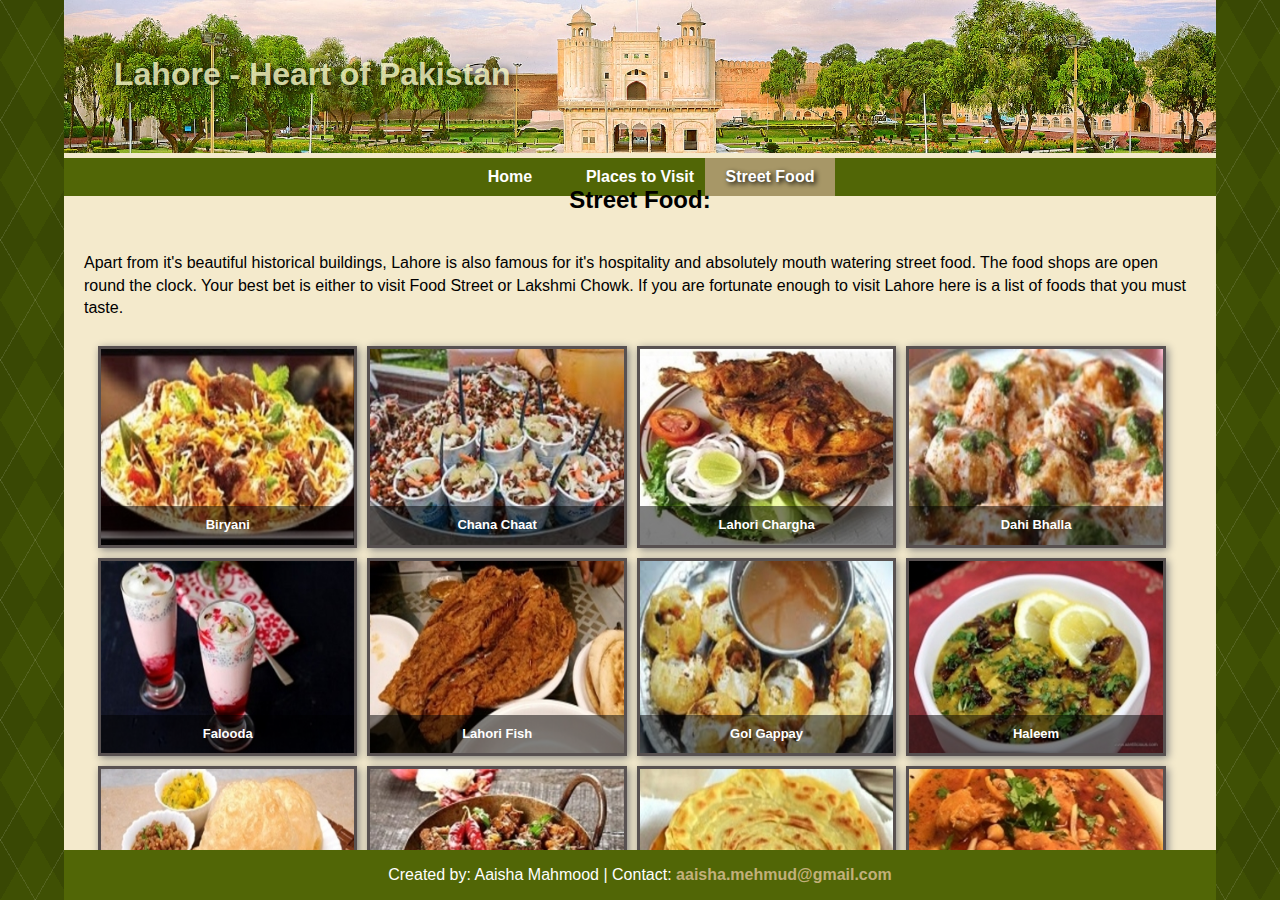
==== food.html @ 8c1c2016 "first commit" ====
<!DOCTYPE html>
<html lang="en">

<head>
    <meta charset="utf-8">
    <meta name="viewport" content="width=device-width initial-scale=1">
    <link href="styles/main.css" rel=stylesheet>
    <link rel="icon" href="images/favicon.png">
    <title>Lahore - Heaven for Foodies</title>
</head>

<body>
    <div class="wrapper">
        <header>
            <h1>Lahore - Heart of Pakistan</h1>
            <nav>
                <ul>
                    <li>
                        <a href="index.html">Home</a>
                    </li>
                    <li>
                        <a href="places.html">Places to Visit</a>
                    </li>
                    <li>
                        <a href="food.html" class="navactive">Street Food</a>
                    </li>
                </ul>
            </nav>
        </header>
        <main>
            <h2>Street Food:</h2>
            <section>
                <p>Apart from it's beautiful historical buildings, Lahore is also famous for it's hospitality and absolutely
                    mouth watering street food. The food shops are open round the clock. Your best bet is either to visit
                    Food Street or Lakshmi Chowk. If you are fortunate enough to visit Lahore here is a list of foods that
                    you must taste. </p>
                <div class="gallery">
                    <div class="container">
                        <img src="images/biryani.jpg" alt="Chicken Biryani">
                        <div class="overlay">
                            <div class="text">Biryani</div>
                        </div>
                    </div>
                    <div class="container">
                        <img src="images/chaat.jpg" alt="Chaat">
                        <div class="overlay">
                            <div class="text">Chana Chaat</div>
                        </div>
                    </div>
                    <div class="container">
                        <img src="images/chargha.jpg" alt="Charga">
                        <div class="overlay">
                            <div class="text">Lahori Chargha</div>
                        </div>
                    </div>
                    <div class="container">
                        <img src="images/dahi-bhalla.jpg" alt="Dahi Bhalla">
                        <div class="overlay">
                            <div class="text">Dahi Bhalla</div>
                        </div>
                    </div>
                    <div class="container">
                        <img src="images/falooda.jpg" alt="Falooda">
                        <div class="overlay">
                            <div class="text">Falooda</div>
                        </div>
                    </div>
                    <div class="container">
                        <img src="images/fish.jpg" alt="Fish">
                        <div class="overlay">
                            <div class="text">Lahori Fish</div>
                        </div>
                    </div>
                    <div class="container">
                        <img src="images/gol-gappay.jpg" alt="Gol Gappay">
                        <div class="overlay">
                            <div class="text">Gol Gappay</div>
                        </div>
                    </div>
                    <div class="container">
                        <img src="images/haleem.jpg" alt="Haleem">
                        <div class="overlay">
                            <div class="text">Haleem</div>
                        </div>
                    </div>
                    <div class="container">
                        <img src="images/halwa-puri.jpg" alt="Halwa Puri">
                        <div class="overlay">
                            <div class="text">Halwa Puri</div>
                        </div>
                    </div>

                    <div class="container">
                        <img src="images/karahi.jpg" alt="Karahi">
                        <div class="overlay">
                            <div class="text">Mutton Karahi</div>
                        </div>
                    </div>
                    <div class="container">
                        <img src="images/lacha-paratha.jpg" alt="Lacha Paratha">
                        <div class="overlay">
                            <div class="text">Lacha Paratha</div>
                        </div>
                    </div>
                    <div class="container">
                        <img src="images/murgh-chana.jpg" alt="Murgh Chana">
                        <div class="overlay">
                            <div class="text">Murgh Chana</div>
                        </div>
                    </div>
                    <div class="container">
                        <img src="images/nihari.jpg" alt="Nihari">
                        <div class="overlay">
                            <div class="text">Nihari</div>
                        </div>
                    </div>
                    <div class="container">
                        <img src="images/pakoray.jpg" alt="Pakora">
                        <div class="overlay">
                            <div class="text">Pakora</div>
                        </div>
                    </div>
                    <div class="container">
                        <img src="images/paya.jpg" alt="Paya">
                        <div class="overlay">
                            <div class="text">Paya</div>
                        </div>
                    </div>
                    <div class="container">
                        <img src="images/samosa.jpg" alt="Samosa">
                        <div class="overlay">
                            <div class="text">Samosa</div>
                        </div>
                    </div>
                    <div class="container">
                        <img src="images/seekh-kebab.jpg" alt="Seekh Kebab">
                        <div class="overlay">
                            <div class="text">Seekh Kebab</div>
                        </div>
                    </div>

                </div>
            </section>
        </main>
        <footer>
            <p>Created by: Aaisha Mahmood | Contact:
                <a href="mailto:aaisha.mehmud@gmail.com" class="content">aaisha.mehmud@gmail.com</a>
            </p>
        </footer>
    </div>
</body>

</html>
---- styles/main.css ----
@charset "utf-8";
/* CSS Document */

/* box-sizing reset */

html {
  box-sizing: border-box;
  height: 100%;
}

*, *:before, *:after {
  box-sizing: inherit;
}

/* end box-sizing reset */

body {
	height: 100%;
	margin: 0;
	font-family: Lato, sans-serif;
    overflow: auto;
    background-color: #3f5004;
    background-image:
        repeating-linear-gradient(120deg, rgba(255,255,255,.1), rgba(255,255,255,.1) 1px, transparent 1px, transparent 60px),
        repeating-linear-gradient(60deg, rgba(255,255,255,.1), rgba(255,255,255,.1) 1px, transparent 1px, transparent 60px),
        linear-gradient(60deg, rgba(0,0,0,.1) 25%, transparent 25%, transparent 75%, rgba(0,0,0,.1) 75%, rgba(0,0,0,.1)),
        linear-gradient(120deg, rgba(0,0,0,.1) 25%, transparent 25%, transparent 75%, rgba(0,0,0,.1) 75%, rgba(0,0,0,.1));
    background-size: 70px 120px;
}

.wrapper{
    background-color: #F4EACC;
	margin-left: auto;
    margin-right: auto;
    max-width: 1300px;
    width: 90vw;
    height: 100%;
    display: flex;
    flex-direction: column;
}

/*Header*/

header{
    flex: 0 0 auto;
    background-image: url(../images/banner.jpg);
    background-size: cover;
    display: flex;
    flex-direction: column;
}

header h1{
    color: hsla(60, 100%, 90%, 0.8);
    text-shadow: 2px 2px 10px black;
    padding-top: 35px;
    padding-left: 50px;
    flex: 0 0 75%;
    font-size: 2rem;
}



/*Navigation Styling*/
nav {
    text-decoration: none;   
    background-color: #516606;
    flex: 0 0 25%;
    margin: 0;
    padding: 0;
 }
 
nav ul{
    list-style: none;
    margin: 0;
    padding: 0;
    display: flex;
    justify-content: center;
}

nav li{
    width: 130px;
    text-align: center;
    margin: 0;
}

nav li a{
    text-decoration: none;
    color: white;
    font-size: 1rem;
    font-weight: bold;
    width: 100%;
    display: block;
    padding: 10px;
}

nav li a:hover:not(.navactive){
    background-color: #738712;
    width: 100%;
    text-shadow: 2px 2px 5px black;
}

.navactive{
    background-color: #A79767;
    width: 100%;
    text-shadow: 2px 2px 5px black;
}

main{
    flex: 1 1 auto;
    position: relative;
    overflow-y: auto;
    font-size: 1rem;
    line-height: 1.4;
}

main h2{
    text-align: center;
    margin-top: 30px;
}

main section{
    margin: 20px;
    display: flex;
    flex-wrap: wrap;
}

main section a{
    color: #20743C;
    text-decoration: none;
    font-weight: bold;
}

main section a:hover{
    color: #835725;
    text-decoration: none;
    font-weight: bold;
}

main section article{
    border-radius: 40px;
    max-width: 31%;
    background-color: rgb(223, 208, 166);
    display: flex;
    flex-direction: column;
    align-items: center;
    margin: 10px;
    box-shadow: 2px 2px 10px #636363; 
}

main section article img{
    display: block;
	margin-top: 20px;
    max-width: 50%;
    height: 120px;
	margin-left: auto;
	margin-right: auto;
}

article p{
	padding: 0 30px;
	margin-bottom: 30px;
	font-size: 0.90em;
}

main section article a{
    color: #20743c;
    display: block;
    margin-left: auto;
    margin-right: auto;
    margin-top: 20px;
    font-size: 1.2em;
}

main section article a:hover{
    color: #835725;
    display: block;
    margin-left: auto;
    margin-right: auto;
    margin-top: 20px;
    font-size: 1.2em;
}

.gallery{
    display: flex;
    flex-wrap: wrap;
    padding: 0 4px;
    max-height: 100vh;
}

.container{
    position: relative; 
    margin-top: 10px; 
    width: 23.5%;
    height: auto;
    margin-left: 10px;
    border: 3px solid #585151;
    box-shadow: 2px 2px 8px grey;    
}

.container img{
    width: 100%;
    height: 100%;
    padding: 0;
    margin: 0;
}

.overlay{
    position: absolute;
    bottom: 0;
    left: 0;
    right: 0;
    background: rgba(0, 0, 0, 0.5); /* Black background with 0.5 opacity */
    overflow: hidden;
    width: 100%;
    height: 20%
}

  .text {
    color: white;
    font-size: 13px;
    font-weight: bold;
    position: absolute;
    top: 50%;
    left: 50%;
    transform: translate(-50%, -50%);
    text-align: center;
  }

footer{
    flex: 0 0 auto;
    background-color: #516606;
    color: white;
    text-align: center;
}

footer a{
    color: #c2b07a;
    text-decoration: none;
    font-weight: bold;
}

footer a:hover{
    color: #8fa03b;
    text-decoration: none;
    font-weight: bold;
}

@media only screen and (max-width: 999px){
    main section article{
        max-width: 45%;
    }

    .text{
        font-size: 11px;
    }
}

@media only screen and (max-width: 795px){
    .container{
        width: 30%;
    }
}

@media only screen and (max-width: 650px){              
    body{
        background-image: none;
        background-color: #F4EACC;
    }   
    .wrapper{
        width: 100vw;
    }

    header h1{
        color: hsla(60, 100%, 90%, 0.8);
        text-shadow: 2px 2px 10px black;
        padding-top: 35px;
        padding-left: 50px;
        flex: 1 0 75%;
        font-size: 1.5rem;
    }
    
    nav li{
        width: 33.33%;
        border-right: 1px solid rgb(180, 179, 179);
    }

    main section{
        flex-direction: column;
    }

    main section article{
        max-width: 90%;
        margin-left: auto;
        margin-right: auto;
    }

    .text {
        font-size: 10px;
    }

    footer{
        font-size: 0.8rem;
    }
}

@media only screen and (max-width: 490px){
    
    header h1{
        padding-left: 30px;
        padding-top: 10px;
        padding-bottom: 10px;
        flex: 0 0 75%;
        font-size: 1.2rem;
        color: hsla(60, 100%, 90%, 0.8);
        text-shadow: 2px 2px 10px black;
    }
    nav ul li{
        width: 33.33%;
    }
    nav li a{
        font-size: 0.85em;
    }
    
    main p{
        font-size: 0.8rem;
    }

    main h2{
        font-size: 1.2rem;
    }
    
    main section a, main section a:hover, footer a, footer a:hover{
        text-decoration: underline;
    }

    .container{
        width: 45%;
    }

    .text {
        font-size: 9px;
    }

    footer{
        font-size: 0.7rem;
    }
}

@media only screen and (max-height: 500px) and (orientation: landscape){
    

    .wrapper{
        display: block;
        overflow: auto;
    }
    
    header{
        background: none;
    }

    header h1{
        display: none;
    }

    main section{
        margin: 0 30px;
        padding: 0;
        flex-direction: row;
        flex-wrap: wrap;
        font-size: 0.85rem;
        line-height: 1.5;
    }

    main h2{
        font-size: 1.2rem;
    }

    article{
        width: 45%;
        font-size: 0.8rem;
    }

    .gallery, section{
        max-height: 100%;
        margin-bottom: 10px;
    }

    footer{
        height: 8vh;
    }

    footer p{
        padding: 5px 0 0 0;
        margin: 0;
    }

}
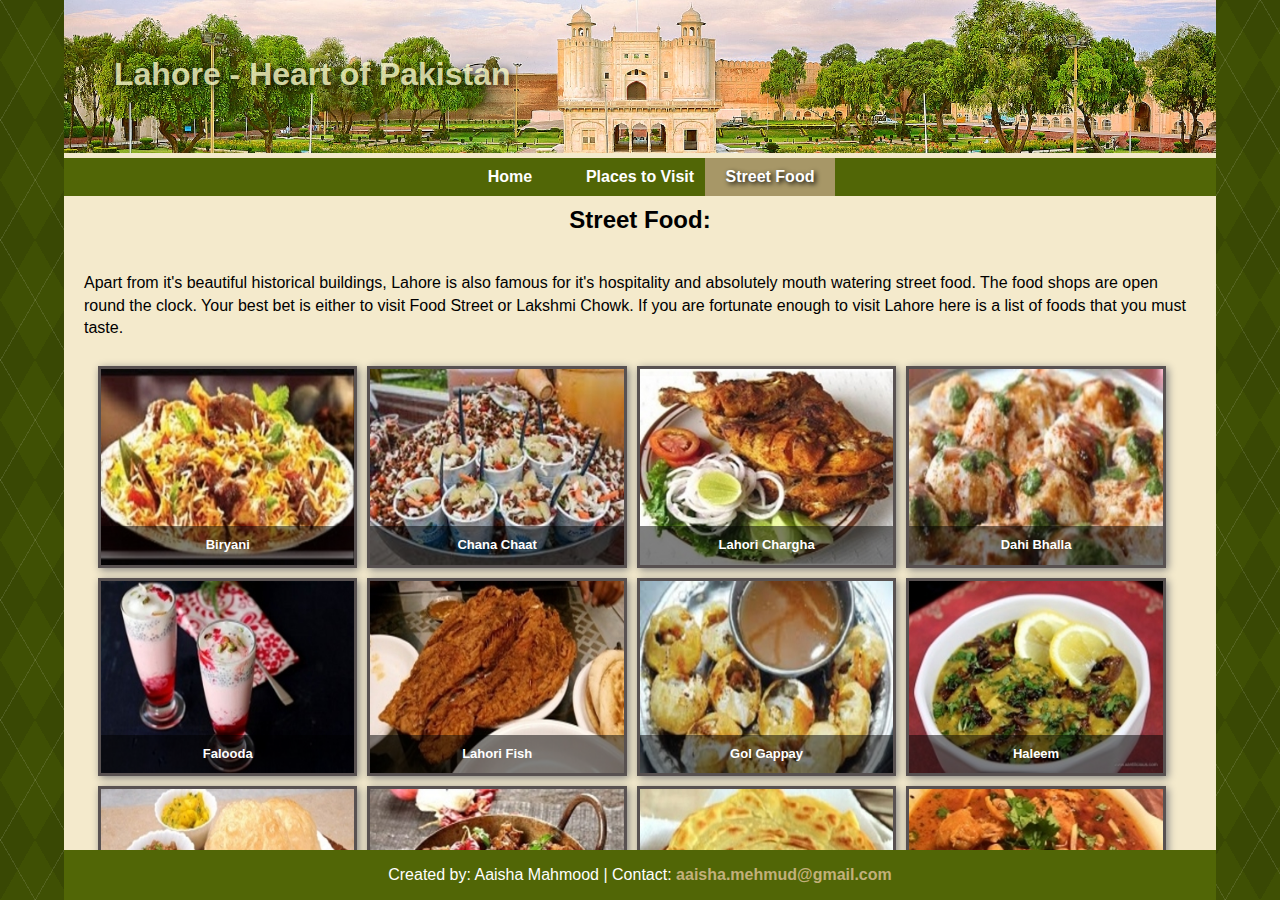
==== commit 5a2cf239: "h2 placed inside section" ====
--- a/food.html
+++ b/food.html
@@ -28,8 +28,8 @@
             </nav>
         </header>
         <main>
-            <h2>Street Food:</h2>
             <section>
+                <h2>Street Food:</h2>
                 <p>Apart from it's beautiful historical buildings, Lahore is also famous for it's hospitality and absolutely
                     mouth watering street food. The food shops are open round the clock. Your best bet is either to visit
                     Food Street or Lakshmi Chowk. If you are fortunate enough to visit Lahore here is a list of foods that
--- a/styles/main.css
+++ b/styles/main.css
@@ -113,9 +113,10 @@
     line-height: 1.4;
 }
 
-main h2{
+main section h2{
     text-align: center;
     margin-top: 30px;
+    width: 100%;
 }
 
 main section{
@@ -373,6 +374,7 @@
 
     main h2{
         font-size: 1.2rem;
+
     }
 
     article{
